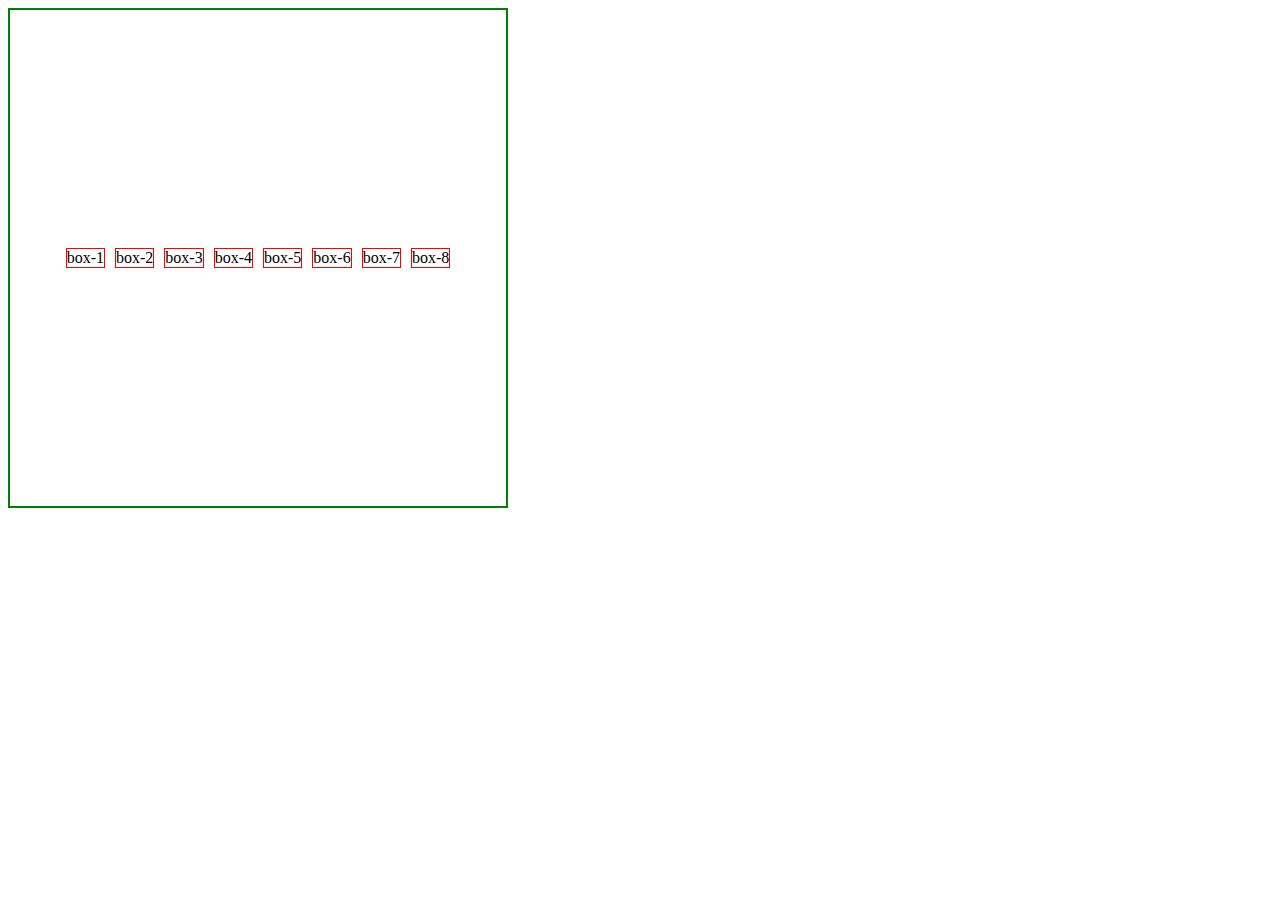
==== css-flexbox/index4.html @ b1db3866 "flex container property" ====
<!DOCTYPE html>
<html lang="en">
<head>
    <meta charset="UTF-8">
    <meta name="viewport" content="width=device-width, initial-scale=1.0">
    <title>Document</title>
    <link rel="stylesheet" href="style4.css">
</head>
<body>
    <div class="container">
        <div class="box">box-1</div>
        <div class="box">box-2</div>
        <div class="box">box-3</div>
        <div class="box">box-4</div>
        <div class="box">box-5</div>
        <div class="box">box-6</div>
        <div class="box">box-7</div>
        <div class="box">box-8</div>
    </div>
    
</body>
</html>
---- css-flexbox/style4.css ----
*{
    box-sizing: border-box;
}

.container{
    height: 500px;
    width: 500px;
    border: 2px green solid;
    display: flex;
    align-items: center;
    justify-content: center;
}

.box{
    margin: 5px;
    border: 1px red solid;
}
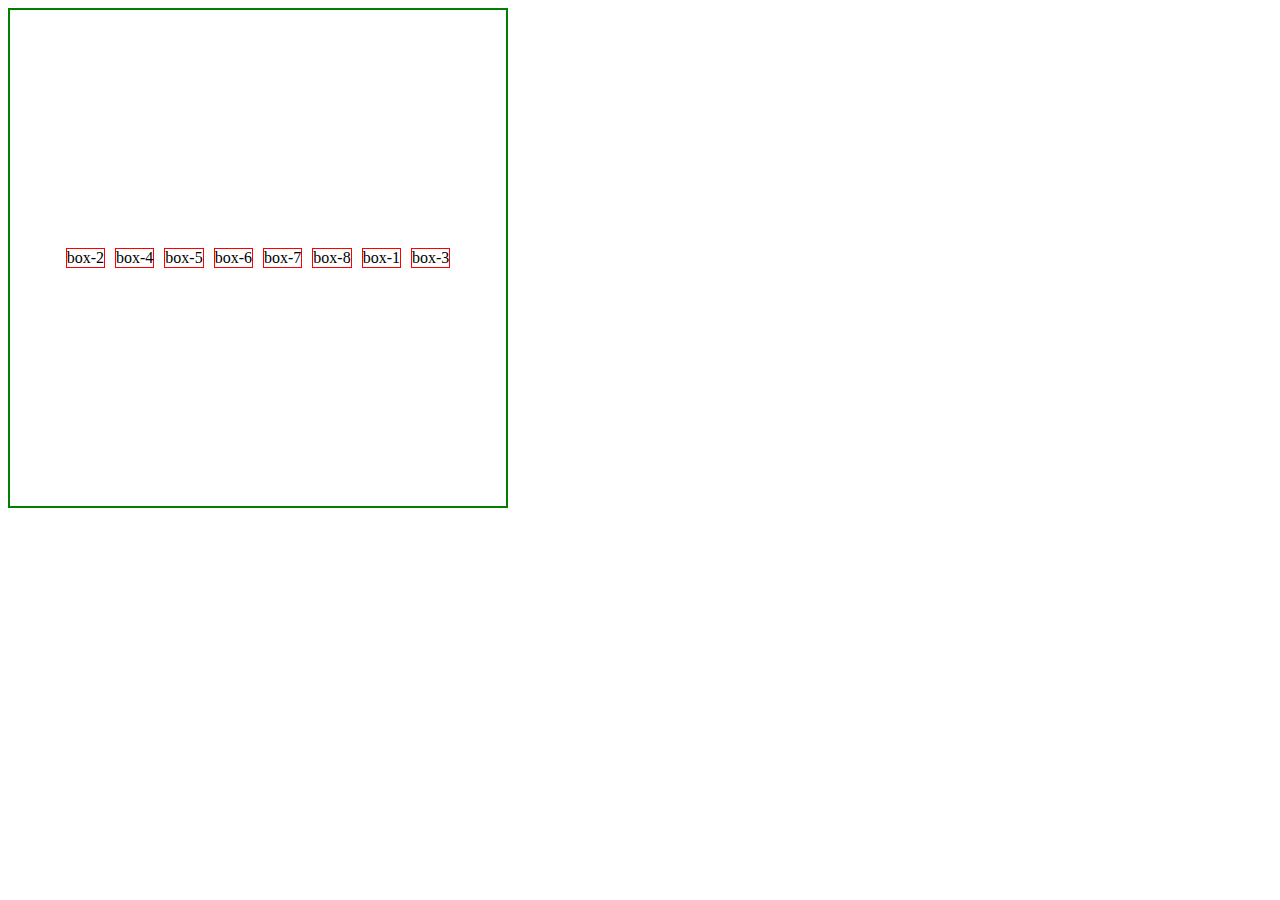
==== commit 44c42442: "flex child property order" ====
--- a/css-flexbox/index4.html
+++ b/css-flexbox/index4.html
@@ -8,14 +8,14 @@
 </head>
 <body>
     <div class="container">
-        <div class="box">box-1</div>
-        <div class="box">box-2</div>
-        <div class="box">box-3</div>
-        <div class="box">box-4</div>
-        <div class="box">box-5</div>
-        <div class="box">box-6</div>
-        <div class="box">box-7</div>
-        <div class="box">box-8</div>
+        <div class="box" id="box-1">box-1</div>
+        <div class="box" id="box-2">box-2</div>
+        <div class="box" id="box-3">box-3</div>
+        <div class="box" id="box-4">box-4</div>
+        <div class="box" id="box-5">box-5</div>
+        <div class="box" id="box-6">box-6</div>
+        <div class="box" id="box-7">box-7</div>
+        <div class="box" id="box-8">box-8</div>
     </div>
     
 </body>
--- a/css-flexbox/style4.css
+++ b/css-flexbox/style4.css
@@ -14,4 +14,11 @@
 .box{
     margin: 5px;
     border: 1px red solid;
+}
+
+#box-1{
+    order: 1;
+}
+#box-3{
+    order: 2;
 }